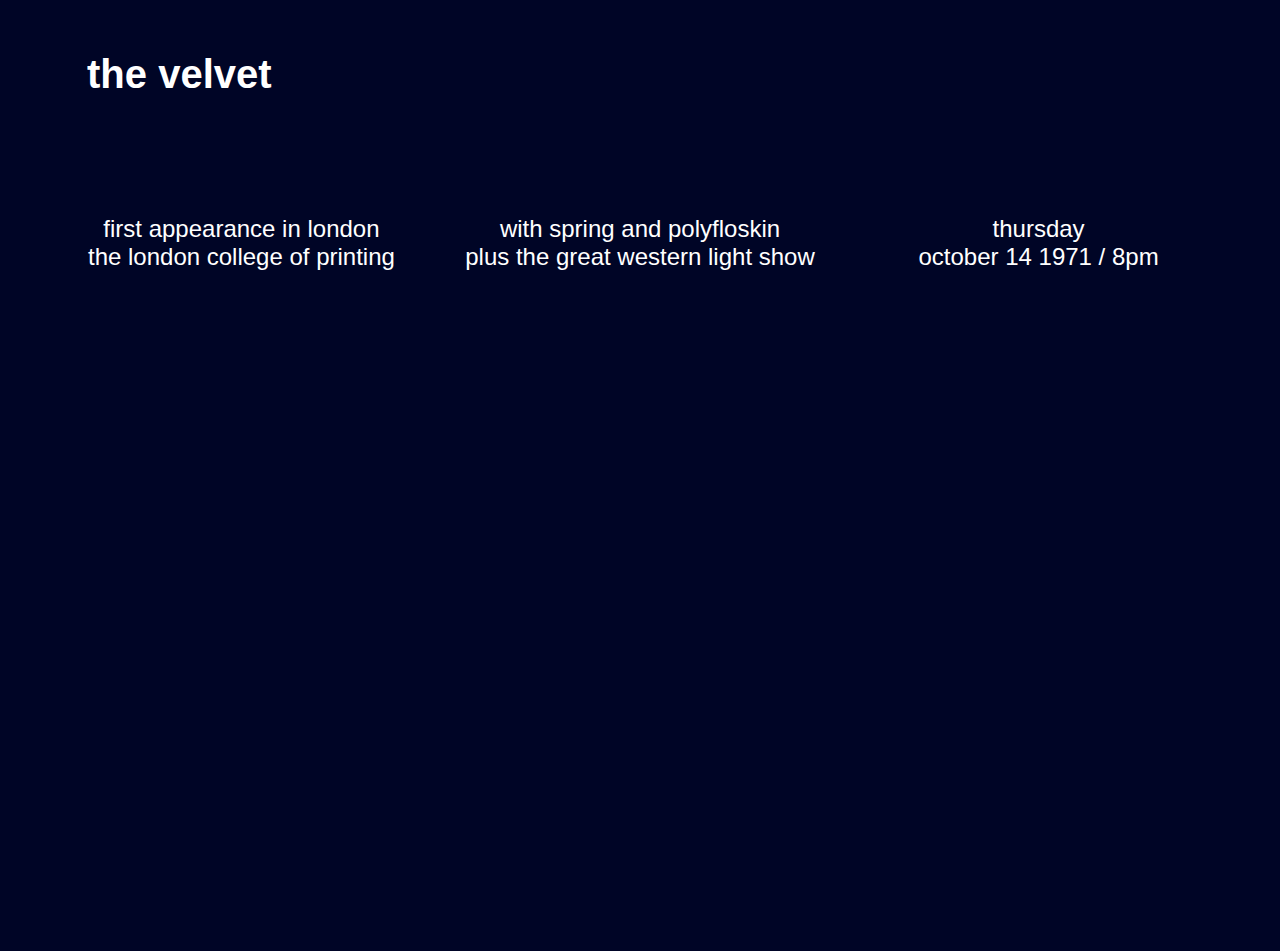
==== sprint2/index.html @ 66de316d "update process, menu, sprint 2" ====
<!DOCTYPE html>
<html lang="en">

<head>
    <meta charset="UTF-8">
    <meta name="viewport" content="width=device-width, initial-scale=1.0">
    <title>Sprint 2 - CSS Animation</title>
    <link rel="stylesheet" href="plakat.css">
    <script src="plakat.js" defer></script>
</head>

<body>
    <!-- AUDIO IMPORT -->
    <audio id="audio1">
        <source src="/homework02apr24/sound/train.mp3" type="audio/mp3">
        Your browser does not support the audio element.
    </audio>
    <audio id="audio2">
        <source src="/homework02apr24/sound/call-to-attention.mp3" type="audio/mp3">
        Your browser does not support the audio element.
    </audio>
    <audio id="audio3">
        <source src="/homework02apr24/sound/info.mp3" type="audio/mp3">
        Your browser does not support the audio element.
    </audio>
    <audio id="audio4">
        <source src="/homework02apr24/sound/call-to-attention.mp3" type="audio/mp3">
        Your browser does not support the audio element.
    </audio>
    <audio id="audio5">
        <source src="/homework02apr24/sound/train.mp3" type="audio/mp3">
        Your browser does not support the audio element.
    </audio>

    <!-- HTML-->
    <div id="poster">
        <h1 class="heading">the velvet</h1>
        <div class="containerUnderground">
            <img src="/homework26mar24/svg's/Underground.png" alt="underground" class="underground">
        </div>
        <div class="containerArrow">
            <div class="arrow"></div>
            <div class="arrow"></div>
            <div class="arrow"></div>
            <div class="arrow"></div>
        </div>
        <div id="info">
            <p class="karaoke-text first">
                first&nbsp;appearance&nbsp;in&nbsp;london<br />the&nbsp;london&nbsp;college&nbsp;of&nbsp;printing</p>
            <p class="karaoke-text second">
                with&nbsp;spring&nbsp;and&nbsp;polyfloskin<br />plus&nbsp;the&nbsp;great&nbsp;western&nbsp;light&nbsp;show
            </p>
            <p class="karaoke-text third">thursday<br />october&nbsp;14&nbsp;1971&nbsp;/&nbsp;8pm</p>
        </div>

    </div>

    <!-- REPEAT SCENE -->
    <div id="overlay">
        <img src="/homework26mar24/svg's/repeat.png" alt="repeat" class="repeat">
    </div>


</body>

</html>
---- sprint2/plakat.css ----
/** BACKGROUND**/
body {
    font-family: 'Roboto', sans-serif;
    height: 100vh;
    margin: 0;
    overflow-x: hidden;
    background-color: #000526;
}

/** TEXTFARBE **/
#poster {
    color: #ffffff;
    justify-content: center;
    align-items: center;
    padding: 2%;
    height: 100vh;
}


/** INTRO**/
#info {
    box-sizing: border-box;
    display: grid;
    text-align: center;
    grid-template-columns: repeat(3, 1fr);
    gap: 1rem;
    font-size: 1em;
    justify-content: space-between;
    padding-left: 2%;
    padding-right: 2%;
    border-top: 2px solid #ffffff;
    border-bottom: 2px solid #ffffff;
    animation-duration: 20s;
    animation-fill-mode: both;
    animation-name: lightSpeedInLeft;
    animation-delay: 14s;
}

.karaoke-text {
    white-space: nowrap;
    color: #ffffff;
}

.karaoke-text.typing {
    color: #ce00c3;
    /* Violett für den animierten Text */
}

@keyframes lightSpeedInLeft {
    0% {
        transform: translateX(-100%) skewX(30deg);
        opacity: 0;
    }

    5% {
        transform: translateX(0) skewX(0);
        opacity: 1;
    }

    95% {
        transform: translateX(0) skewX(0);
        opacity: 1;
    }

    98% {
        transform: translateX(100%);
        opacity: 0;
    }

    100% {
        opacity: 0;
    }
}


/** HEADER **/
.heading {
    font-size: 2.5em;
    padding-left: 5%;
    animation-name: flashAnimation;
    animation-duration: 1s;
    animation-delay: 2s;
    animation-iteration-count: 5;
}

@keyframes flashAnimation {
    0% {
        color: #ffffff;
    }

    50% {
        color: #CE00C3;
    }

    100% {
        color: #ffffff;
    }
}

/** UNDERGROUND LOGO **/
.underground {
    width: 60%;
    margin: 0 auto;

    /** LOGO DREHEN **/
    animation-name: rotate;
    animation-delay: 6s;
    animation-duration: 2s;
    animation-timing-function: linear;
    animation-iteration-count: 1;

}

@keyframes rotate {
    0% {
        transform: rotate(0deg);
    }

    100% {
        transform: rotate(360deg);
    }
}


.containerUnderground {
    display: flex;
    padding: 2%;

    /** LOGO ERSCHEINEN **/
    opacity: 0;
    animation-name: appearLogo;
    animation-duration: 34s;
    animation-timing-function: linear;
    animation-fill-mode: forwards;
    animation-delay: 6s;


}

@keyframes appearLogo {
    0% {
        opacity: 0;
    }

    5.55% {
        opacity: 1;
    }

    10% {
        opacity: 1;
    }

    11.2% {
        opacity: 0;
    }

    80% {
        opacity: 0;
    }

    90% {
        opacity: 0;
        transform: rotate(0deg);
    }

    92% {
        opacity: 1;
    }

    100% {
        opacity: 1;
        transform: rotate(720deg);
    }
}


/** PFEILE VIOLETT**/
.arrow {
    background-color: #ce00c3;
    width: 2em;
    height: 2em;
    padding: 2rem;
    margin-left: 20px;
    clip-path: polygon(0% 25%, 0% 100%, 75% 100%, 75% 75%, 45% 75%, 100% 19%, 81% 0%, 26% 55%, 26% 25%);
    cursor: pointer;
    transition: transform 0.5s ease;
    opacity: 0;
    rotate: 45deg;
}

@keyframes fadeIn {
    0% {
        opacity: 0;
    }

    5% {
        opacity: 0.5;
        background-color: #ce00c3;
    }

    30% {
        opacity: 1;
        background-color: #ce00c3;
    }

    100% {
        opacity: 1;
        background-color: #ffffff;
        transform: scaleX(-1);
    }
}

@keyframes fadeOut {
    0% {
        opacity: 1;
        background-color: #ffffff;
        transform: scaleX(-1);
    }

    5% {
        opacity: 1;
        background-color: #ce00c3;
    }

    30% {
        opacity: 0.5;
        background-color: #ce00c3;
    }

    100% {
        opacity: 0;
    }
}

/* Verzögerte Animation für die einzelnen Pfeile */
.arrow:nth-child(1) {
    animation: fadeIn 4s ease forwards 10.5s, fadeOut 2s ease 28s forwards;
}

.arrow:nth-child(2) {
    animation: fadeIn 4s ease forwards 11s, fadeOut 2s ease 27.5s forwards;
}

.arrow:nth-child(3) {
    animation: fadeIn 4s ease forwards 11.5s, fadeOut 2s ease 27s forwards;
}

.arrow:nth-child(4) {
    animation: fadeIn 4s ease forwards 12s, fadeOut 2s ease 26.5s forwards;
}


.containerArrow {
    position: absolute;
    top: 40%;
    left: 50%;
    transform: translate(-50%, -50%);
    display: flex;
    justify-content: center;
    align-items: center;
    height: 100vh;
}

/** ENDE, REPEAT **/
#overlay {
    display: none;
    position: fixed;
    top: 0;
    left: 0;
    width: 100%;
    height: 100%;
    background-color: rgba(255, 255, 255, 0.8);
    z-index: 9999;
    transition: opacity 1.5s ease;
}

#overlay.active {
    display: flex;
    justify-content: center;
    align-items: center;
}

#overlay img {
    max-width: 100%;
    max-height: 100%;
}


/** RESPONSIVES DESIGN - DESKTOP **/
@media screen and (min-width: 1025px) {

    #info {
        font-size: 1.5em;
        border-bottom: none;
        border-top: none;
    }



}

/** RESPONSIVES DESIGN - TABLET **/
@media screen and (max-width: 769px) and (min-width: 641px) {
    .heading {
        font-size: 2em;
    }

    .containerArrow {
        position: absolute;
        top: 20%;
        left: 50%;
        height: 50vh;
    }
}

/** RESPONSIVES DESIGN - SMARTPHONE **/
@media screen and (max-width: 640px) {
    .heading {
        font-size: 1.5em;
    }

    #info {
        font-size: 0.8em;
        border-bottom: none;
        border-top: none;
    }

    .containerArrow {
        position: absolute;
        top: 20%;
        left: 50%;
        height: 50vh;
    }
}
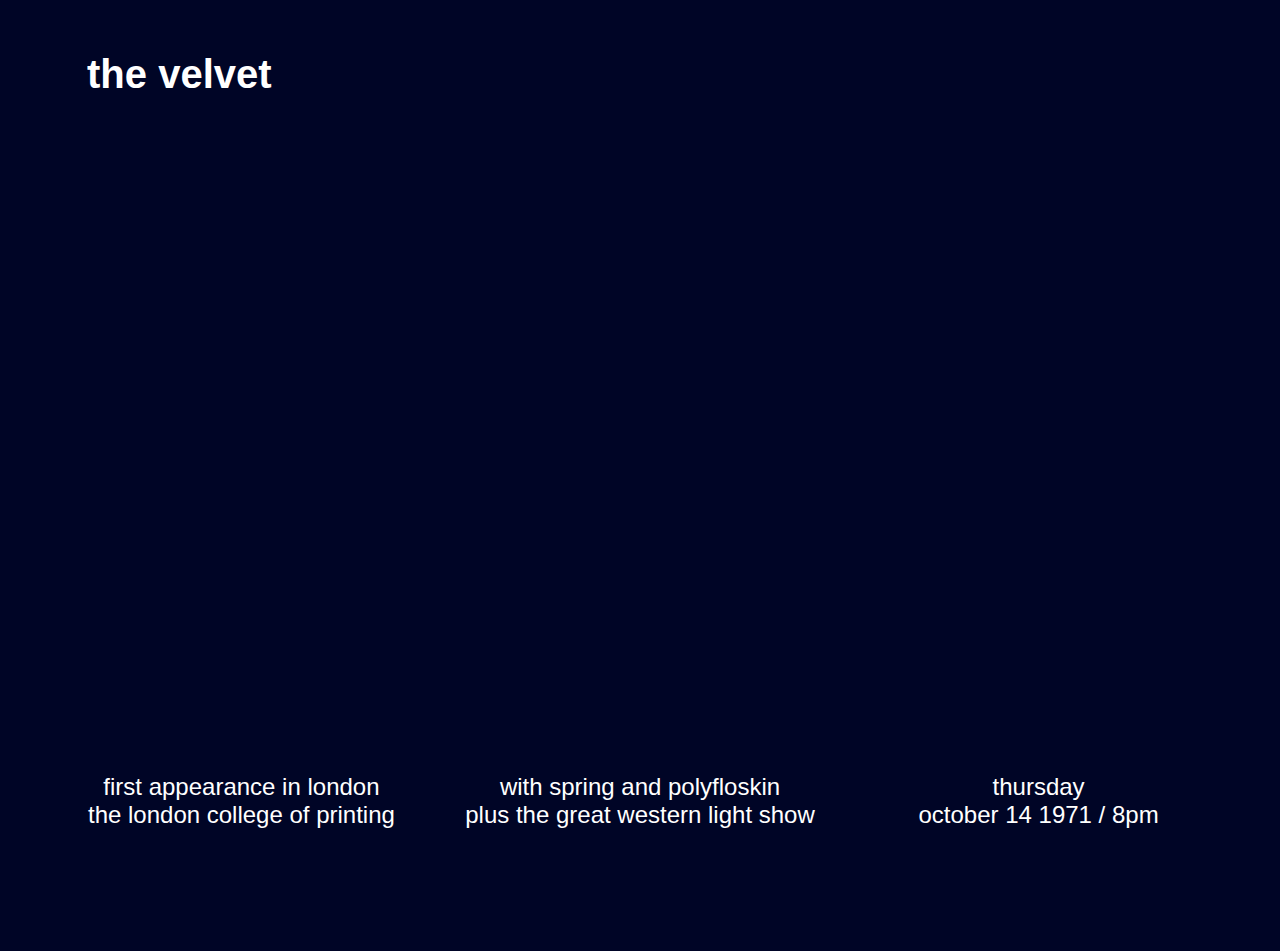
==== commit 499f0c03: "updated linkes (sprint 2 plakat)" ====
--- a/sprint2/index.html
+++ b/sprint2/index.html
@@ -5,30 +5,30 @@
     <meta charset="UTF-8">
     <meta name="viewport" content="width=device-width, initial-scale=1.0">
     <title>Sprint 2 - CSS Animation</title>
-    <link rel="stylesheet" href="plakat.css">
-    <script src="plakat.js" defer></script>
+    <link rel="stylesheet" href="https://laura-giaimo.github.io/KickWeb2024/sprint2/plakat.css">
+    <script src="https://laura-giaimo.github.io/KickWeb2024/sprint2/plakat.js" defer></script>
 </head>
 
 <body>
     <!-- AUDIO IMPORT -->
     <audio id="audio1">
-        <source src="/homework02apr24/sound/train.mp3" type="audio/mp3">
+        <source src="https://laura-giaimo.github.io/KickWeb2024/sprint2/sound/train.mp3" type="audio/mp3">
         Your browser does not support the audio element.
     </audio>
     <audio id="audio2">
-        <source src="/homework02apr24/sound/call-to-attention.mp3" type="audio/mp3">
+        <source src="https://laura-giaimo.github.io/KickWeb2024/sprint2/sound/call-to-attention.mp3" type="audio/mp3">
         Your browser does not support the audio element.
     </audio>
     <audio id="audio3">
-        <source src="/homework02apr24/sound/info.mp3" type="audio/mp3">
+        <source src="https://laura-giaimo.github.io/KickWeb2024/sprint2/sound/info.mp3" type="audio/mp3">
         Your browser does not support the audio element.
     </audio>
     <audio id="audio4">
-        <source src="/homework02apr24/sound/call-to-attention.mp3" type="audio/mp3">
+        <source src="https://laura-giaimo.github.io/KickWeb2024/sprint2/sound/call-to-attention.mp3" type="audio/mp3">
         Your browser does not support the audio element.
     </audio>
     <audio id="audio5">
-        <source src="/homework02apr24/sound/train.mp3" type="audio/mp3">
+        <source src="https://laura-giaimo.github.io/KickWeb2024/sprint2/sound/train.mp3" type="audio/mp3">
         Your browser does not support the audio element.
     </audio>
 
@@ -36,7 +36,7 @@
     <div id="poster">
         <h1 class="heading">the velvet</h1>
         <div class="containerUnderground">
-            <img src="/homework26mar24/svg's/Underground.png" alt="underground" class="underground">
+            <img src="https://laura-giaimo.github.io/KickWeb2024/sprint2/images/Underground.png" alt="underground" class="underground">
         </div>
         <div class="containerArrow">
             <div class="arrow"></div>
@@ -57,7 +57,7 @@
 
     <!-- REPEAT SCENE -->
     <div id="overlay">
-        <img src="/homework26mar24/svg's/repeat.png" alt="repeat" class="repeat">
+        <img src="https://laura-giaimo.github.io/KickWeb2024/sprint2/images/repeat.png" alt="repeat" class="repeat">
     </div>
 
 
